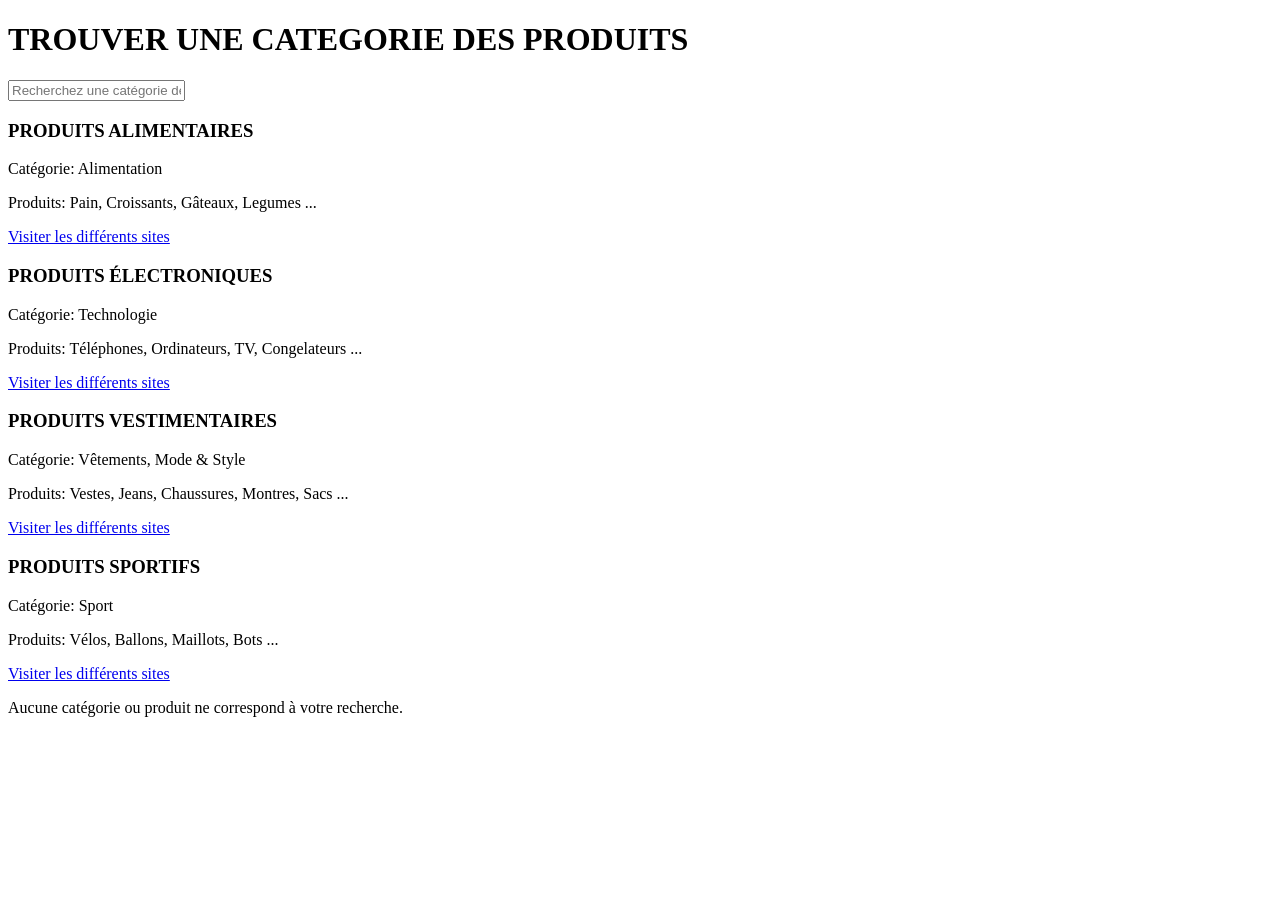
==== index.html @ 0664bdd0 "Add files via upload" ====
<!DOCTYPE html>
<html lang="fr">

<head>
    <meta charset="UTF-8">
    <meta name="viewport" content="width=device-width, initial-scale=1.0">
    <title>Recherche de Magasins</title>
    <link rel="stylesheet" href="RE.css">
</head>

<body>
    <header>
        <h1>TROUVER UNE CATEGORIE DES PRODUITS</h1>
    </header>
    <input type="Recherche" id="searchBar" class="search-box" placeholder="Recherchez une catégorie de votre produit ou d'un produit...">

    <div class="magasins-container" id="listeMagasins">

        <div class="magasin-card">
            <h3>PRODUITS ALIMENTAIRES</h3>
            <p>Catégorie: Alimentation</p>
            <p>Produits: Pain, Croissants, Gâteaux, Legumes ...</p>
            <a href="page-boulangerie.html">Visiter les différents sites</a>
        </div>

        <div class="magasin-card">
            <h3>PRODUITS ÉLECTRONIQUES</h3>
            <p>Catégorie: Technologie</p>
            <p>Produits: Téléphones, Ordinateurs, TV, Congelateurs ...</p>
            <a href="page-electro.html">Visiter les différents sites</a>
        </div>

        <div class="magasin-card">
            <h3>PRODUITS VESTIMENTAIRES</h3>
            <p>Catégorie: Vêtements, Mode & Style</p>
            <p>Produits: Vestes, Jeans, Chaussures, Montres, Sacs ...</p>
            <a href="page-mode.html">Visiter les différents sites</a>
        </div>

        <div class="magasin-card">
            <h3>PRODUITS SPORTIFS</h3>
            <p>Catégorie: Sport</p>
            <p>Produits: Vélos, Ballons, Maillots, Bots ...</p>
            <a href="page-sport.html">Visiter les différents sites</a>
        </div>

    </div>

    <p id="no-result">Aucune catégorie ou produit ne correspond à votre recherche.</p>

    <script src="RE.js"></script>
</body>

</html>
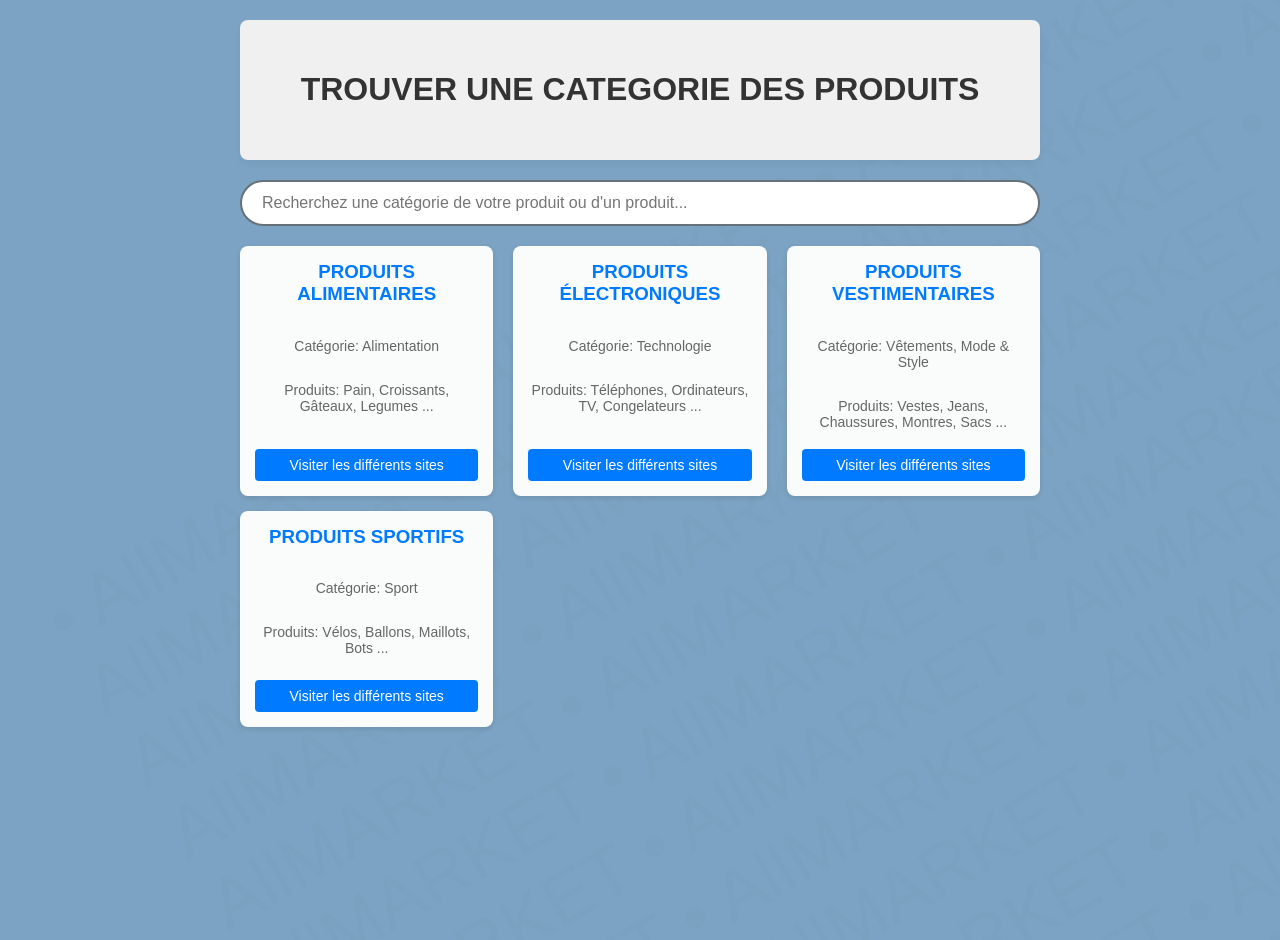
==== commit 5b2b61b0: "Add files via upload" ====
--- a/index.html
+++ b/index.html
@@ -5,7 +5,7 @@
     <meta charset="UTF-8">
     <meta name="viewport" content="width=device-width, initial-scale=1.0">
     <title>Recherche de Magasins</title>
-    <link rel="stylesheet" href="RE.css">
+    <link rel="stylesheet" href="style.css">
 </head>
 
 <body>
@@ -48,7 +48,7 @@
 
     <p id="no-result">Aucune catégorie ou produit ne correspond à votre recherche.</p>
 
-    <script src="RE.js"></script>
+    <script src="script.js"></script>
 </body>
 
 </html>
--- a/style.css
+++ b/style.css
@@ -0,0 +1,127 @@
+body {
+    font-family: 'Trebuchet MS', sans-serif;
+    max-width: 800px;
+    margin: 0 auto;
+    padding: 20px;
+    background-color: #7ca3c3;
+    color: writh#fcfdfd;
+    min-height: 100vh;
+    justify-content: center;
+    align-items: center;
+    position: relative;
+    overflow-x: hidden;
+}
+
+body::before {
+    content: "• AllMARKET • AllMARKET • AllMARKET • AllMARKET • AllMARKET • AllMARKET • AllMARKET • AllMARKET • AllMARKET • AllMARKET • AllMARKET • AllMARKET • AllMARKET • AllMARKET • AllMARKET • AllMARKET • AllMARKET • AllMARKET • AllMARKET • AllMARKET • AllMARKET • AllMARKET • AllMARKET • AllMARKET • AllMARKET • AllMARKET • AllMARKET • AllMARKET • AllMARKET • AllMARKET • AllMARKET • AllMARKET • AllMARKET • AllMARKET • AllMARKET • AllMARKET • AllMARKET • AllMARKET • AllMARKET • AllMARKET • AllMARKET • AllMARKET • AllMARKET • AllMARKET • AllMARKET • AllMARKET • AllMARKET • AllMARKET • AllMARKET • AllMARKET • AllMARKET • AllMARKET • AllMARKET • AllMARKET • AllMARKET • AllMARKET • AllMARKET • AllMARKET • AllMARKET • AllMARKET • AllMARKET • AllMARKET • AllMARKET ";
+    position: fixed;
+    font-size: 4.5rem;
+    font-weight: 500;
+    color: rgba(32, 32, 32, 0.02);
+    transform: rotate(-30deg);
+    z-index: -1;
+    display: flex;
+    flex-wrap: wrap;
+    justify-content: center;
+    pointer-events: none;
+    width: 150%;
+    height: 150%;
+}
+
+header {
+    text-align: center;
+    padding: 30px;
+    background: rgb(240, 240, 241);
+    box-shadow: 0 4px 6px rgba(42, 58, 75, 0.05);
+    border-radius: 8px;
+}
+
+h1 {
+    text-align: center;
+    color: #333;
+}
+
+
+/* Style de la barre de recherche */
+
+.search-box {
+    width: 100%;
+    padding: 12px 20px;
+    margin: 20px 0;
+    box-sizing: border-box;
+    border: 2px solid #66727a;
+    border-radius: 25px;
+    font-size: 16px;
+    outline: none;
+    transition: border-color 0.3s;
+}
+
+.search-box:focus {
+    border-color: #007BFF;
+}
+
+
+/* Grille des magasins */
+
+.magasins-container {
+    display: grid;
+    grid-template-columns: repeat(auto-fill, minmax(220px, 1fr));
+    gap: 20px;
+}
+
+
+/* Style de chaque carte magasin */
+
+.magasin-card {
+    background: rgb(250, 251, 251);
+    display: flex;
+    flex-direction: column;
+    justify-content: flex-start;
+    height: 90%;
+    padding: 15px;
+    border-radius: 8px;
+    box-shadow: 0 2px 5px rgba(0, 0, 0, 0.1);
+    text-align: center;
+    transition: transform 0.2s;
+}
+
+.magasin-card:hover {
+    transform: translateY(-5px);
+}
+
+.magasin-card h3 {
+    margin-top: 0;
+    color: #007BFF;
+}
+
+.magasin-card p {
+    color: #666;
+    font-size: 14px;
+}
+
+.magasin-card a {
+    display: inline-block;
+    margin-top: auto;
+    padding: 8px 15px;
+    background-color: #007BFF;
+    color: white;
+    text-decoration: none;
+    border-radius: 4px;
+    font-size: 14px;
+}
+
+.magasin-card a:hover {
+    background-color: #0056b3;
+    margin-top: auto;
+}
+
+
+/* Message si aucun résultat */
+
+#no-result {
+    display: none;
+    text-align: center;
+    color: #999;
+    font-style: italic;
+    margin-top: 20px;
+}
